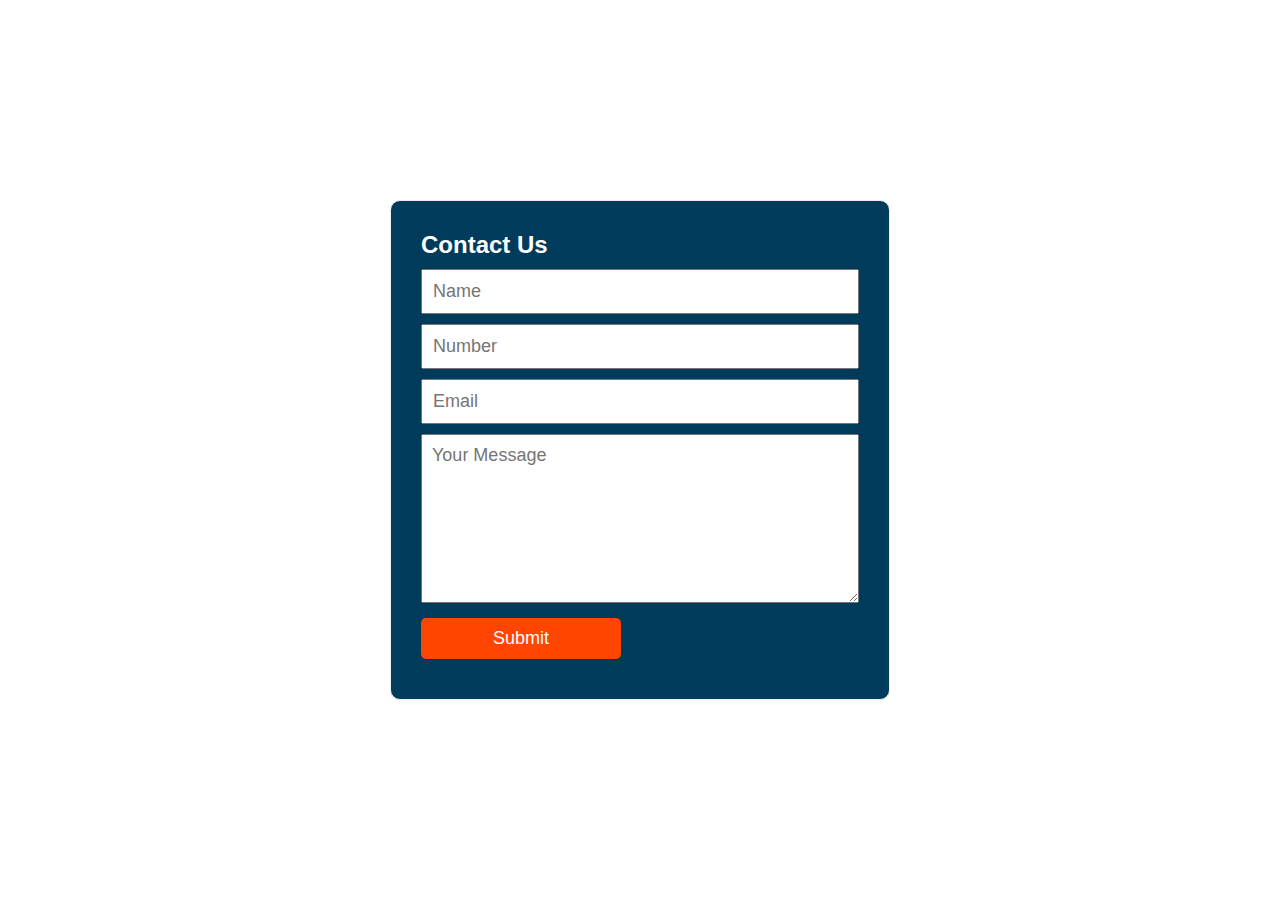
==== index.html @ 2c5cc4e3 "Add files via upload" ====
<!DOCTYPE html>
<html>
<head>
	<link rel="stylesheet" href="Google Sheet.css">
</head>
<body>
	<div class="container">
		<form method="post" action="https://script.google.com/macros/s/AKfycbzgNIt0QHO0MMfS3-RX1qtPZ68-lN6YQO13h953C8zihnz5o28oEEKLLZVtLgYxQAtv/exec" name="contact-form">
			<h4>Contact Us</h4>
			<input type="text" name="your-name" placeholder="Name">
			<input type="text" name="your-number" placeholder="Number">
			<input type="email" name="your-email" placeholder="Email">
			<textarea name="message" rows="7" placeholder="Your Message"></textarea>
			<input type="submit" value="Submit" id="submit">
		</form>
	</div>

	<script src="Google Sheet.js"></script>
</body>
</html>
---- Google Sheet.css ----
*{
	box-sizing: border-box;
	padding: 0;
	margin: 0;
	font-family: 'poppins', sans-serif;
	font-size: 18px;
}
body{
	height: 100vh;
	display: flex;
	align-items: center;
	justify-content: center;
}
.container{
	width: 500px;
	padding: 30px;
	border: 1px solid #eeeeee;
	border-radius: 10px;
	background-color: #003b5b;
}
h4{
	margin-bottom: 10px;
	font-size: 24px;
	color: white;
}
input{
	width: 100%;
	padding: 10px;
	margin-bottom: 10px;
}
textarea{
	width: 100%;
	padding: 10px;
}
#submit{
	border: none;
	background-color: orangered;
	color: white;
	width: 200px;
	margin-top: 10px;
	border-radius: 5px;
}
#submit:hover{
	background-color: #333333;
}
.popup {
  position: fixed;
  top: 50%;
  left: 50%;
  transform: translate(-50%, -50%);
  background-color: white;
  padding: 20px;
  border-radius: 5px;
  box-shadow: 0 0 10px rgba(0, 0, 0, 0.2);
  z-index: 1000;
}

.popup button {
  margin-top: 10px;
  padding: 5px 10px;
  background-color: orangered;
  color: white;
  border: none;
  border-radius: 5px;
  cursor: pointer;
}

.popup button:hover {
  background-color: #333333;
}
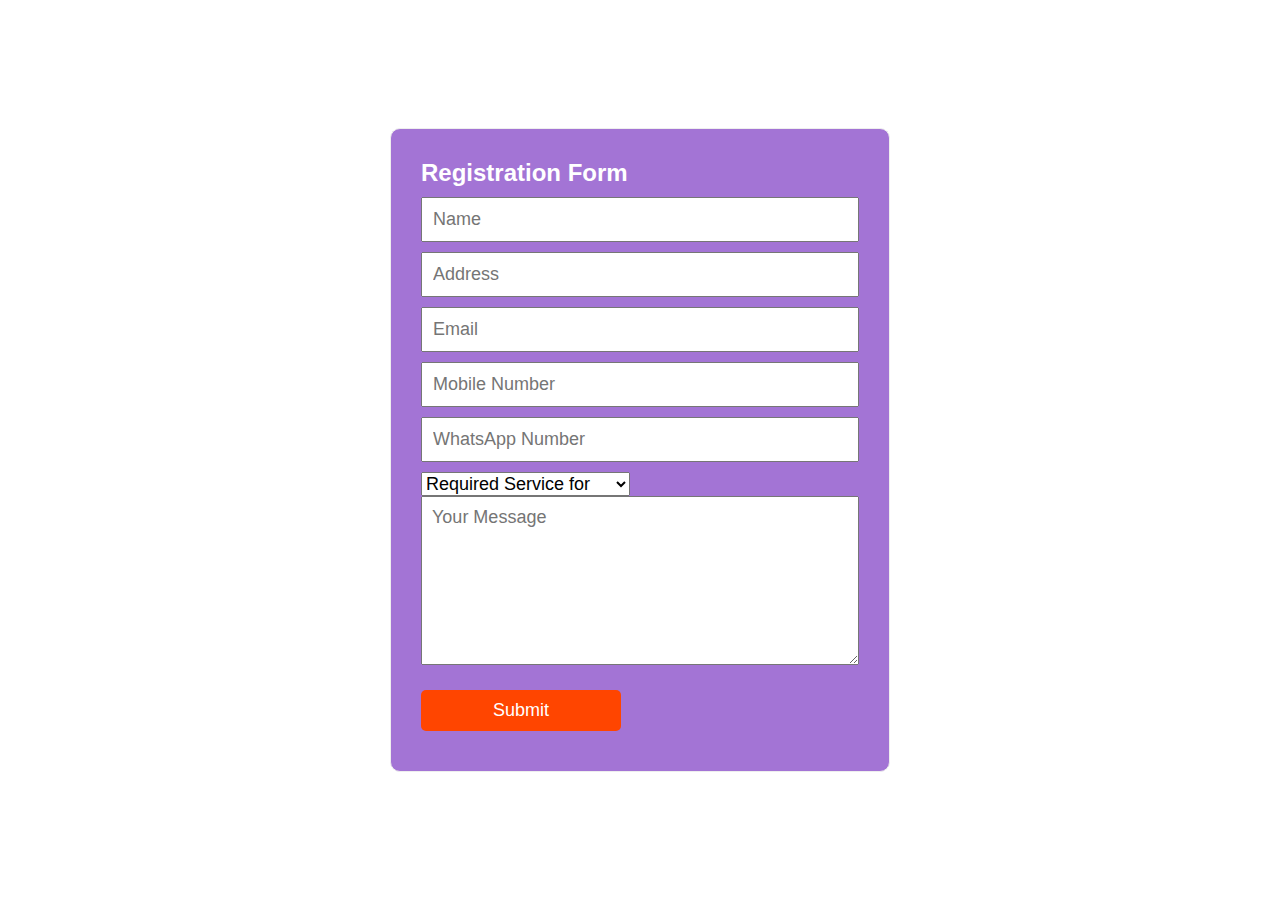
==== commit 78312cd1: "Update index.html" ====
--- a/index.html
+++ b/index.html
@@ -1,20 +1,31 @@
 <!DOCTYPE html>
 <html>
 <head>
-	<link rel="stylesheet" href="Google Sheet.css">
+    <link rel="stylesheet" href="Google Sheet.css">
 </head>
 <body>
-	<div class="container">
-		<form method="post" action="https://script.google.com/macros/s/AKfycbzgNIt0QHO0MMfS3-RX1qtPZ68-lN6YQO13h953C8zihnz5o28oEEKLLZVtLgYxQAtv/exec" name="contact-form">
-			<h4>Contact Us</h4>
-			<input type="text" name="your-name" placeholder="Name">
-			<input type="text" name="your-number" placeholder="Number">
-			<input type="email" name="your-email" placeholder="Email">
-			<textarea name="message" rows="7" placeholder="Your Message"></textarea>
-			<input type="submit" value="Submit" id="submit">
-		</form>
-	</div>
+    <div class="container">
+        <form method="post" action="https://script.google.com/macros/s/AKfycbzgNIt0QHO0MMfS3-RX1qtPZ68-lN6YQO13h953C8zihnz5o28oEEKLLZVtLgYxQAtv/exec" name="contact-form">
+            <h4>Registration Form</h4>
+            <input type="text" name="your-name" placeholder="Name" required>
+            <input type="text" name="your-address" placeholder="Address" required>
+            <input type="email" name="your-email" placeholder="Email" required>
+            <input type="text" name="your-mobile" placeholder="Mobile Number" pattern="[6-9]\d{9}" title="Enter a valid Indian mobile number" required>
+            <input type="text" name="your-whatsapp" placeholder="WhatsApp Number" pattern="[6-9]\d{9}" title="Enter a valid Indian mobile number" required>
+            <select name="required-service" required>
+                <option value="">Required Service for</option>
+                <option value="Astrology Counselling">Astrology Counselling</option>
+                <option value="Horoscope Casting">Horoscope Casting</option>
+                <option value="Home Planning">Home Planning</option>
+                <option value="Interior Design">Interior Design</option>
+                <option value="Landscape Design">Landscape Design</option>
+                <option value="Detailed Project Report">Detailed Project Report</option>
+            </select>
+            <textarea name="message" rows="7" placeholder="Your Message" required></textarea>
+            <input type="submit" value="Submit" id="submit">
+        </form>
+    </div>
 
-	<script src="Google Sheet.js"></script>
+    <script src="Google Sheet.js"></script>
 </body>
-</html>+</html>
--- a/Google Sheet.css
+++ b/Google Sheet.css
@@ -1,48 +1,54 @@
-*{
-	box-sizing: border-box;
-	padding: 0;
-	margin: 0;
-	font-family: 'poppins', sans-serif;
-	font-size: 18px;
+* {
+  box-sizing: border-box;
+  padding: 0;
+  margin: 0;
+  font-family: 'Poppins', sans-serif;
+  font-size: 18px;
 }
-body{
-	height: 100vh;
-	display: flex;
-	align-items: center;
-	justify-content: center;
+
+body {
+  height: 100vh;
+  display: flex;
+  align-items: center;
+  justify-content: center;
 }
-.container{
-	width: 500px;
-	padding: 30px;
-	border: 1px solid #eeeeee;
-	border-radius: 10px;
-	background-color: #003b5b;
+
+.container {
+  width: 100%;
+  max-width: 500px;
+  padding: 30px;
+  border: 1px solid #eeeeee;
+  border-radius: 10px;
+  background-color: #A374D5;
 }
-h4{
-	margin-bottom: 10px;
-	font-size: 24px;
-	color: white;
+
+h4 {
+  margin-bottom: 10px;
+  font-size: 24px;
+  color: white;
 }
-input{
-	width: 100%;
-	padding: 10px;
-	margin-bottom: 10px;
+
+input, textarea {
+  width: 100%;
+  padding: 10px;
+  margin-bottom: 10px;
 }
-textarea{
-	width: 100%;
-	padding: 10px;
+
+#submit {
+  border: none;
+  background-color: orangered;
+  color: white;
+  width: 100%;
+  max-width: 200px;
+  margin-top: 10px;
+  border-radius: 5px;
+  cursor: pointer;
 }
-#submit{
-	border: none;
-	background-color: orangered;
-	color: white;
-	width: 200px;
-	margin-top: 10px;
-	border-radius: 5px;
+
+#submit:hover {
+  background-color: #FF7EE2;
 }
-#submit:hover{
-	background-color: #333333;
-}
+
 .popup {
   position: fixed;
   top: 50%;
@@ -53,6 +59,20 @@
   border-radius: 5px;
   box-shadow: 0 0 10px rgba(0, 0, 0, 0.2);
   z-index: 1000;
+  text-align: center;
+}
+
+.popup.success {
+  background-color: #06D001;
+  color: white;
+}
+
+.popup.error {
+  color: red;
+}
+
+.popup.message {
+  color: green;
 }
 
 .popup button {
@@ -66,5 +86,38 @@
 }
 
 .popup button:hover {
-  background-color: #333333;
+  background-color: #FF7EE2;
 }
+
+/* Media Queries */
+@media (max-width: 768px) {
+  .container {
+    padding: 20px;
+  }
+
+  h4 {
+    font-size: 20px;
+  }
+
+  #submit {
+    width: 100%;
+  }
+}
+
+@media (max-width: 480px) {
+  body {
+    padding: 20px;
+  }
+
+  .container {
+    padding: 15px;
+  }
+
+  h4 {
+    font-size: 18px;
+  }
+
+  #submit {
+    width: 100%;
+  }
+}
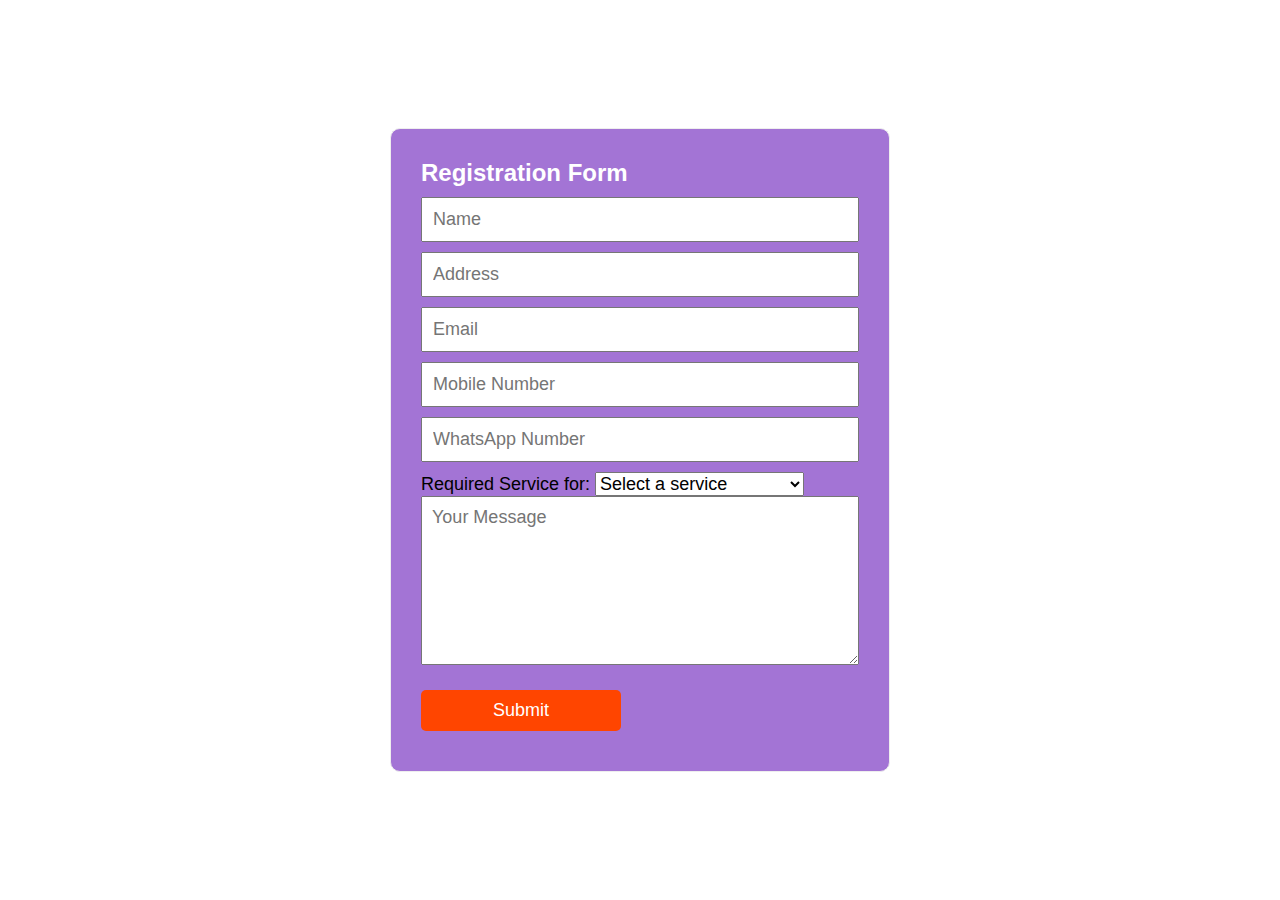
==== commit 448a6639: "Update index.html" ====
--- a/index.html
+++ b/index.html
@@ -12,8 +12,11 @@
             <input type="email" name="your-email" placeholder="Email" required>
             <input type="text" name="your-mobile" placeholder="Mobile Number" pattern="[6-9]\d{9}" title="Enter a valid Indian mobile number" required>
             <input type="text" name="your-whatsapp" placeholder="WhatsApp Number" pattern="[6-9]\d{9}" title="Enter a valid Indian mobile number" required>
-            <select name="required-service" required>
-                <option value="">Required Service for</option>
+
+            <!-- Label for dropdown -->
+            <label for="required-service">Required Service for:</label>
+            <select name="required-service" id="required-service" required>
+                <option value="">Select a service</option>
                 <option value="Astrology Counselling">Astrology Counselling</option>
                 <option value="Horoscope Casting">Horoscope Casting</option>
                 <option value="Home Planning">Home Planning</option>
@@ -21,6 +24,7 @@
                 <option value="Landscape Design">Landscape Design</option>
                 <option value="Detailed Project Report">Detailed Project Report</option>
             </select>
+
             <textarea name="message" rows="7" placeholder="Your Message" required></textarea>
             <input type="submit" value="Submit" id="submit">
         </form>
